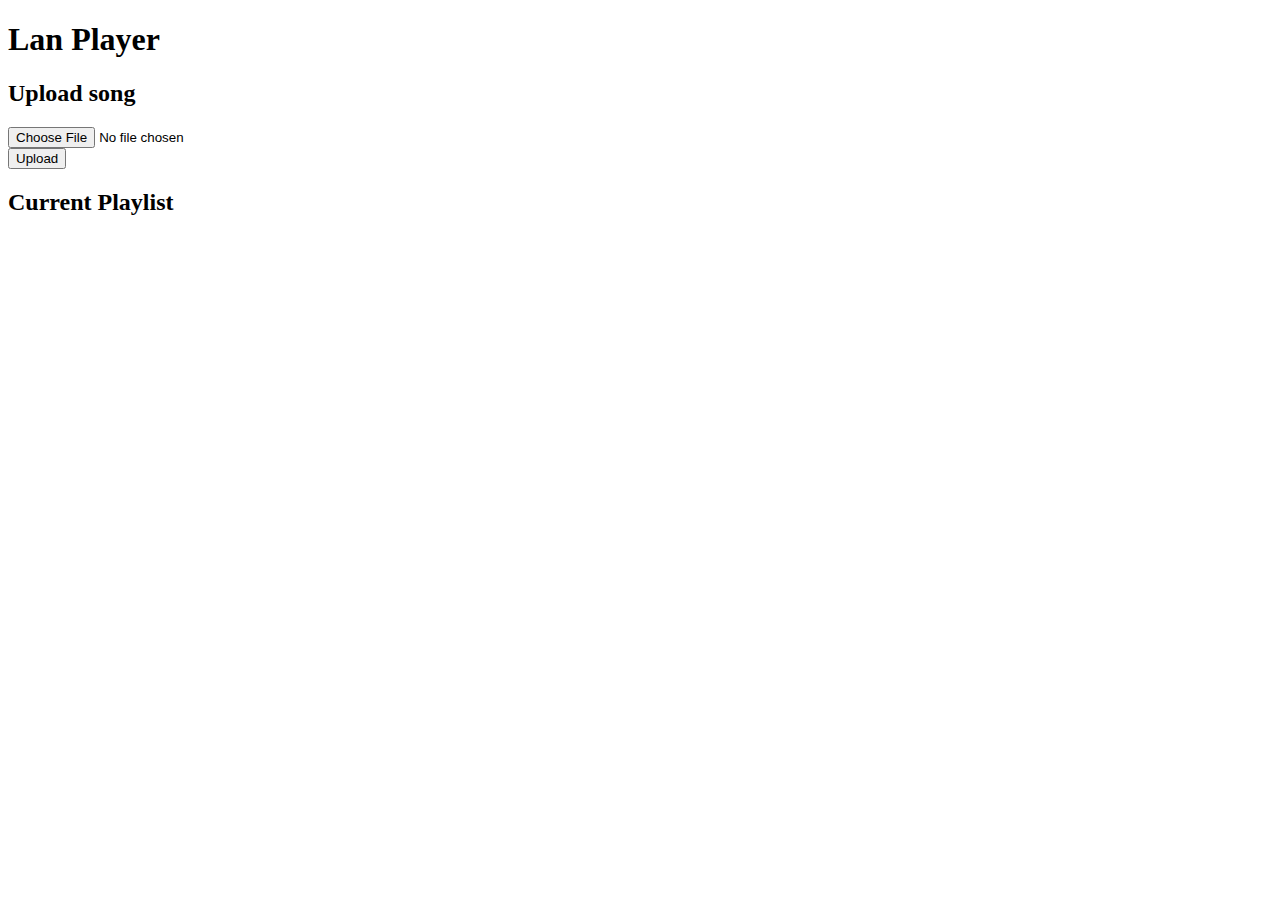
==== LANJukebox/Web/template/index.html @ d89a9dfb "Initial commit" ====
﻿<!DOCTYPE html>
<html>
 <head>
  <meta charset="utf-8">
  <title>LAN Player</title>

  <link rel="stylesheet" href="css/style.css">
 </head>
 <body>
  <div id="wrapper">
   <h1>Lan Player</h1>
   <h2>Upload song</h2>
   <div>
    <form action="/submit" method="post" enctype="multipart/form-data">
     <input type="file" name="song"><br>
     <button>Upload</button>
    </form>
   </div>
   <h2>Current Playlist</h2>
   <div>
   </div>
  </div>
 </body>
</html>
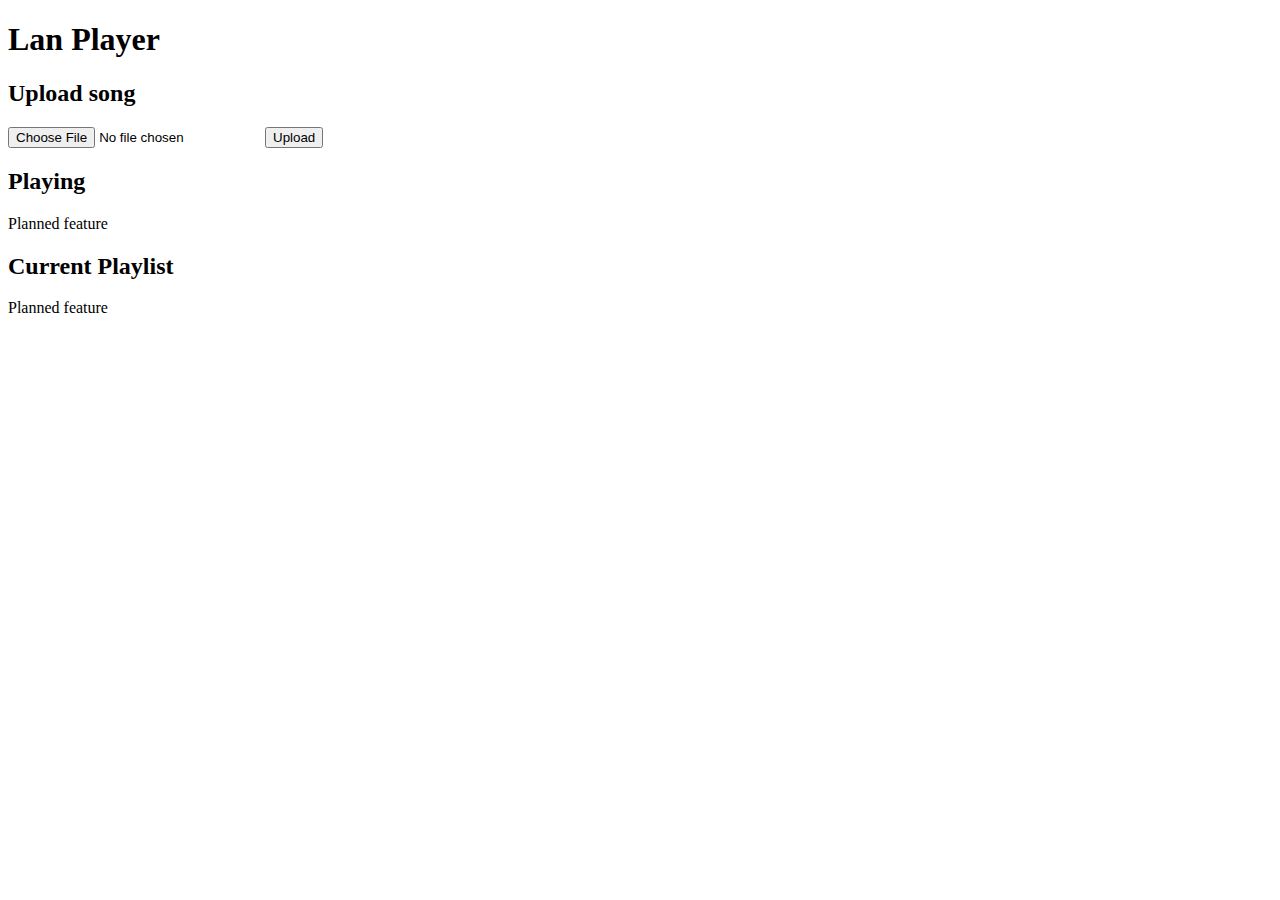
==== commit c748d305: "Separated UI and Core" ====
--- a/LANJukebox/Web/template/index.html
+++ b/LANJukebox/Web/template/index.html
@@ -9,15 +9,26 @@
  <body>
   <div id="wrapper">
    <h1>Lan Player</h1>
-   <h2>Upload song</h2>
-   <div>
-    <form action="/submit" method="post" enctype="multipart/form-data">
-     <input type="file" name="song"><br>
-     <button>Upload</button>
-    </form>
+   <div class="box">
+    <h2>Upload song</h2>
+    <div>
+     <form action="/submit" method="post" enctype="multipart/form-data">
+      <input type="file" name="song">
+      <button>Upload</button>
+     </form>
+    </div>
    </div>
-   <h2>Current Playlist</h2>
-   <div>
+   <div class="box">
+    <h2>Playing</h2>
+    <div>
+     Planned feature
+    </div>
+   </div>
+   <div class="box">
+    <h2>Current Playlist</h2>
+    <div>
+     Planned feature
+    </div>
    </div>
   </div>
  </body>
